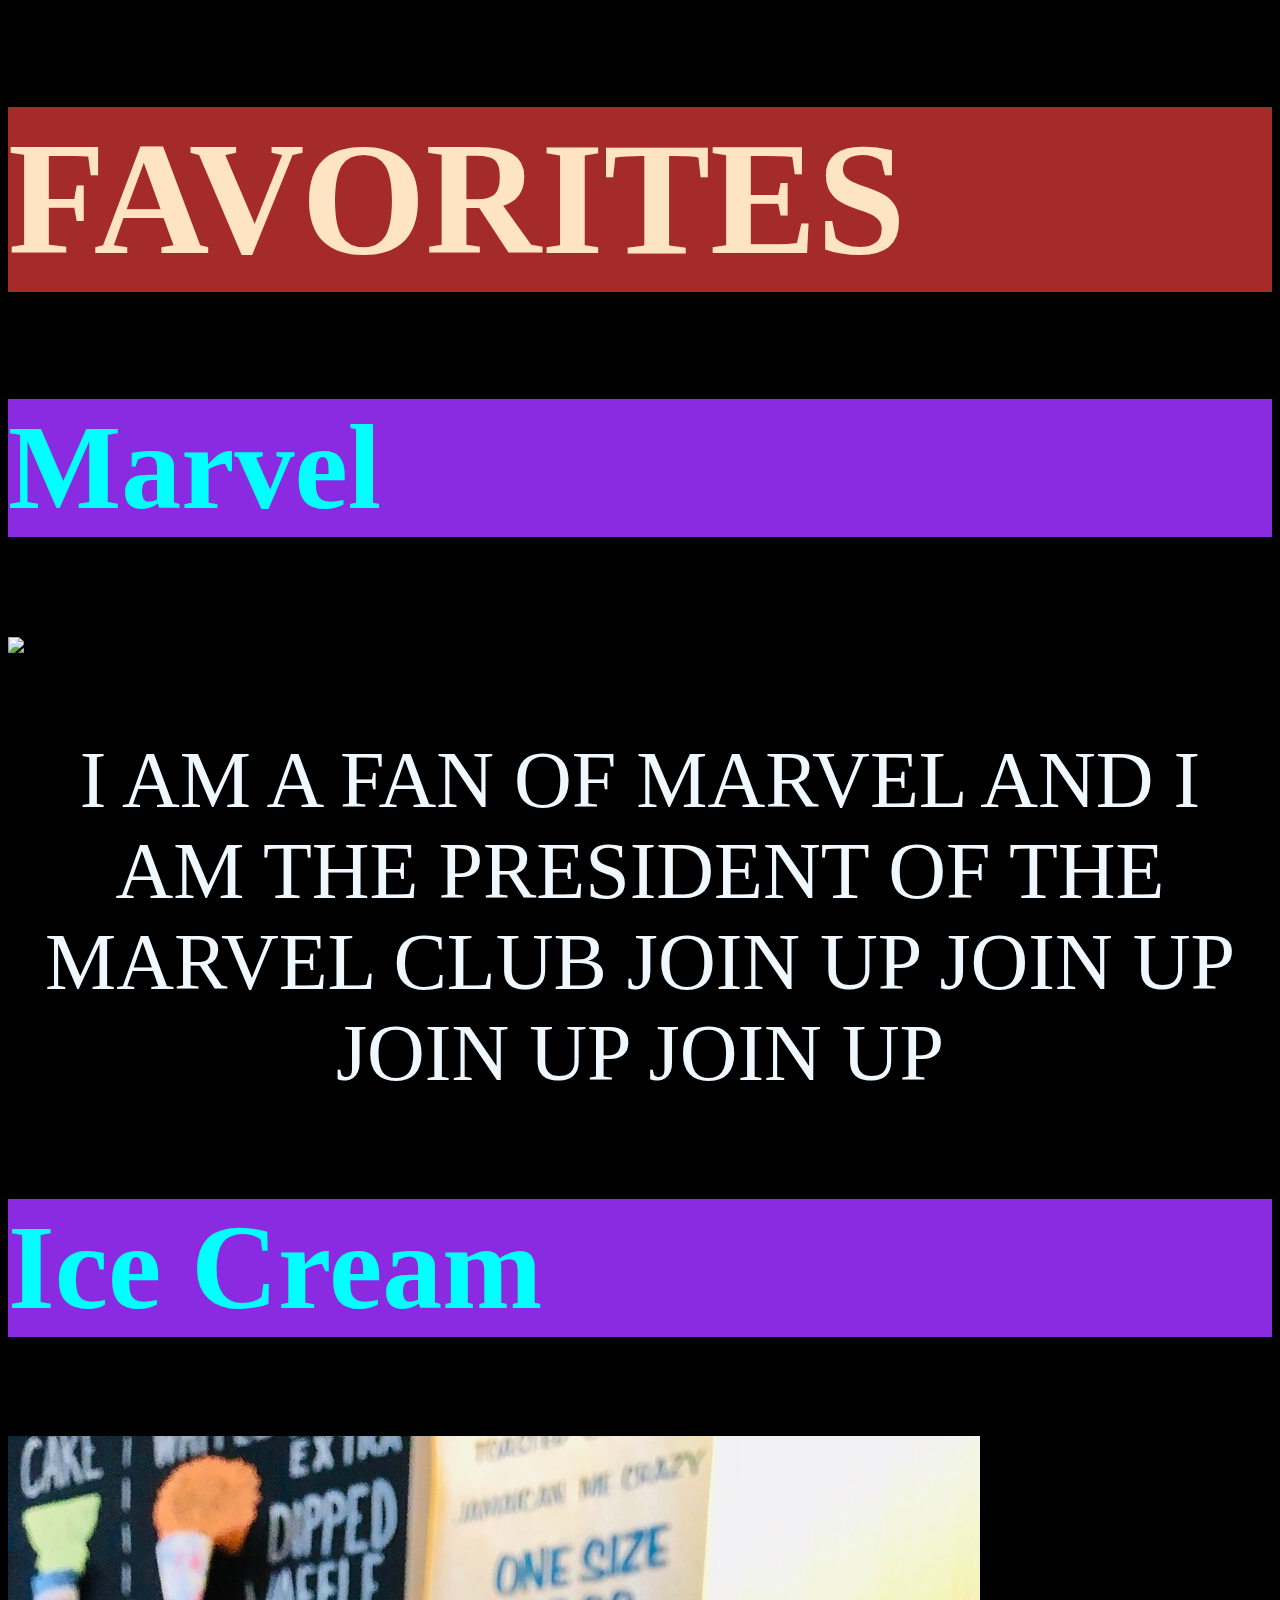
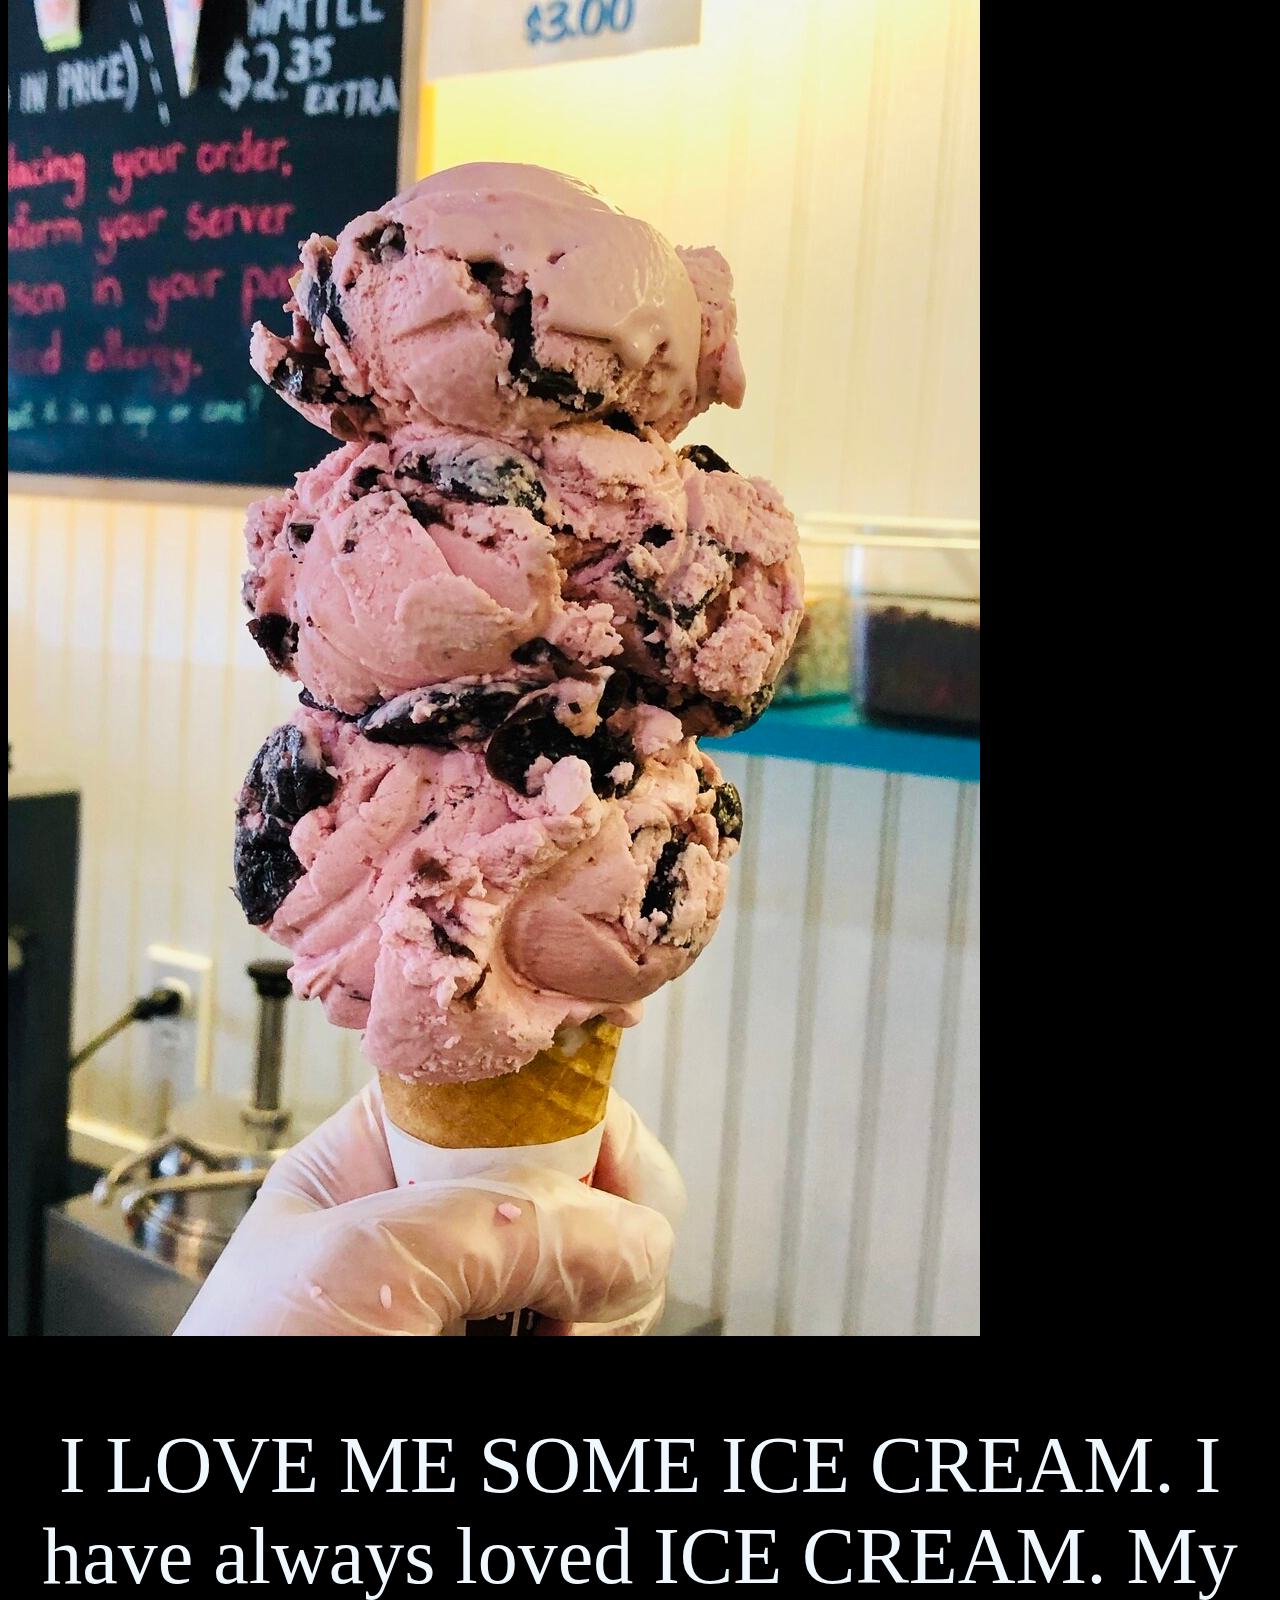
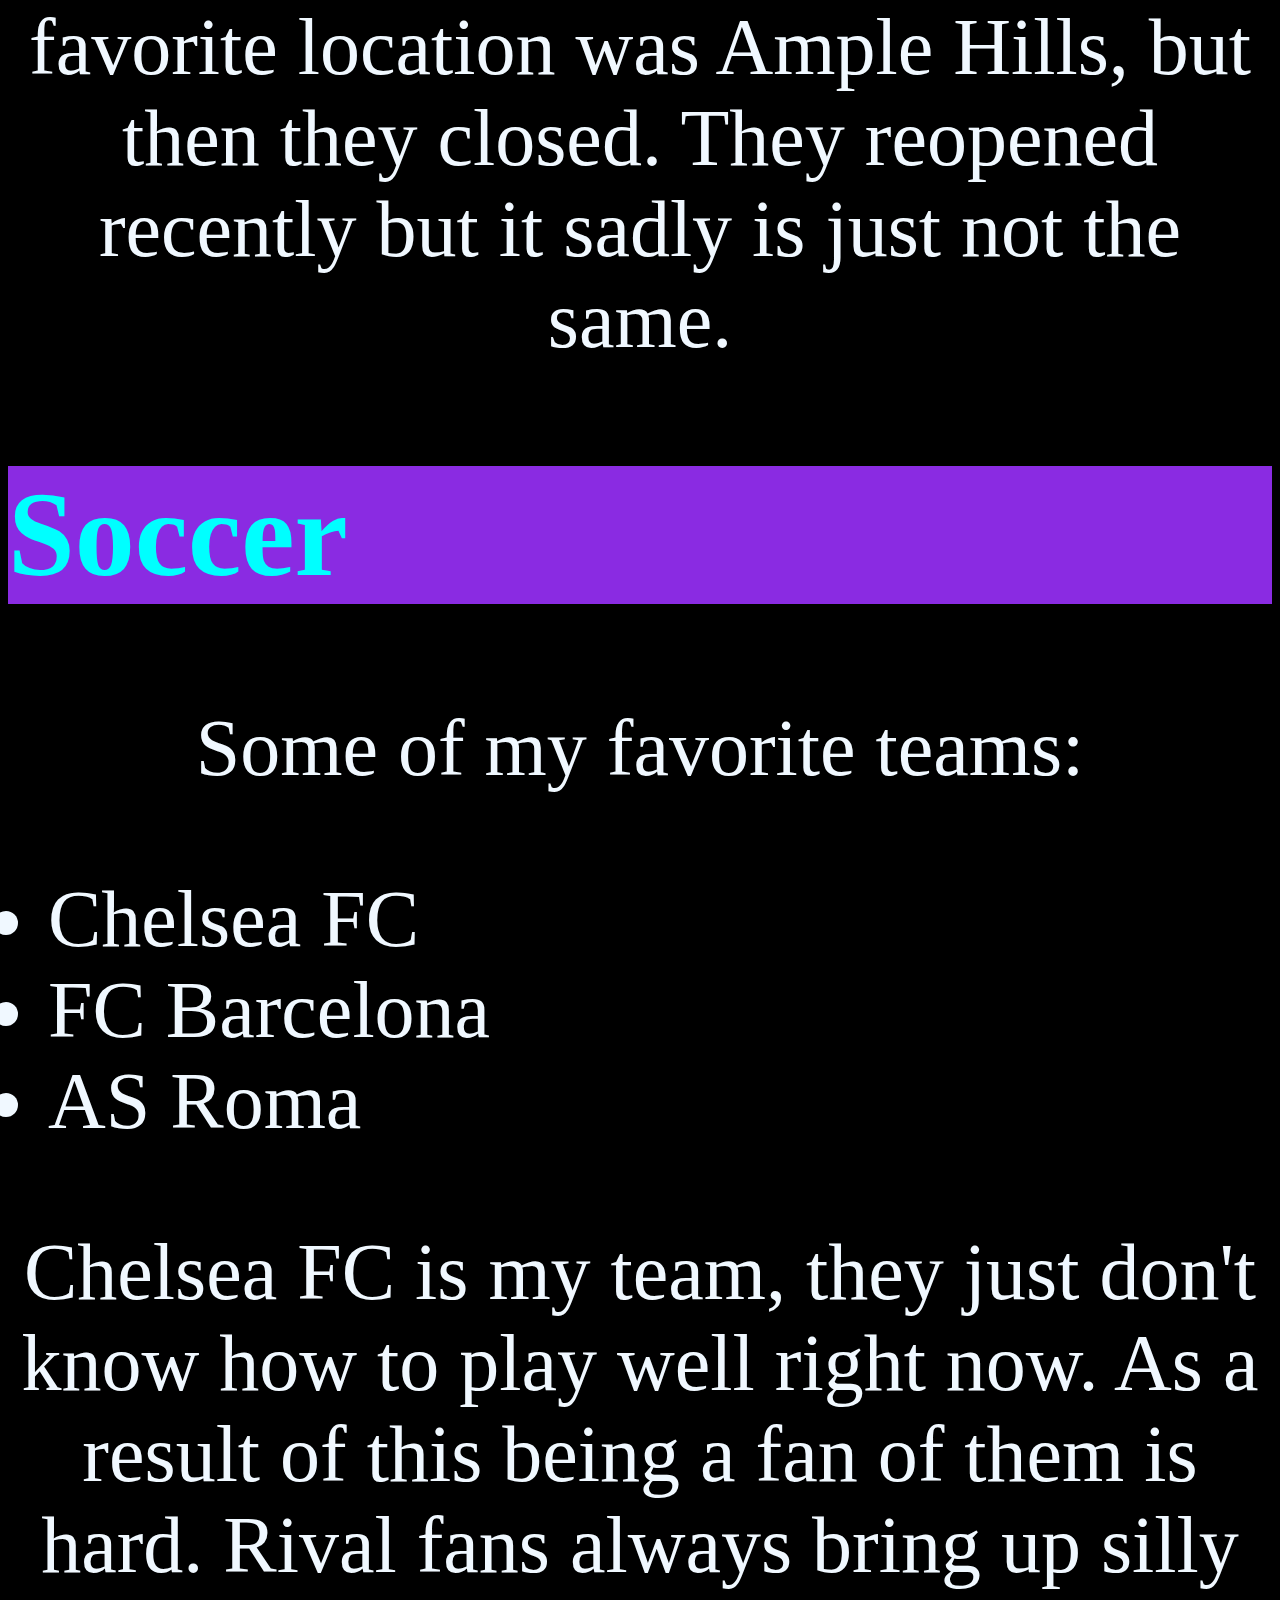
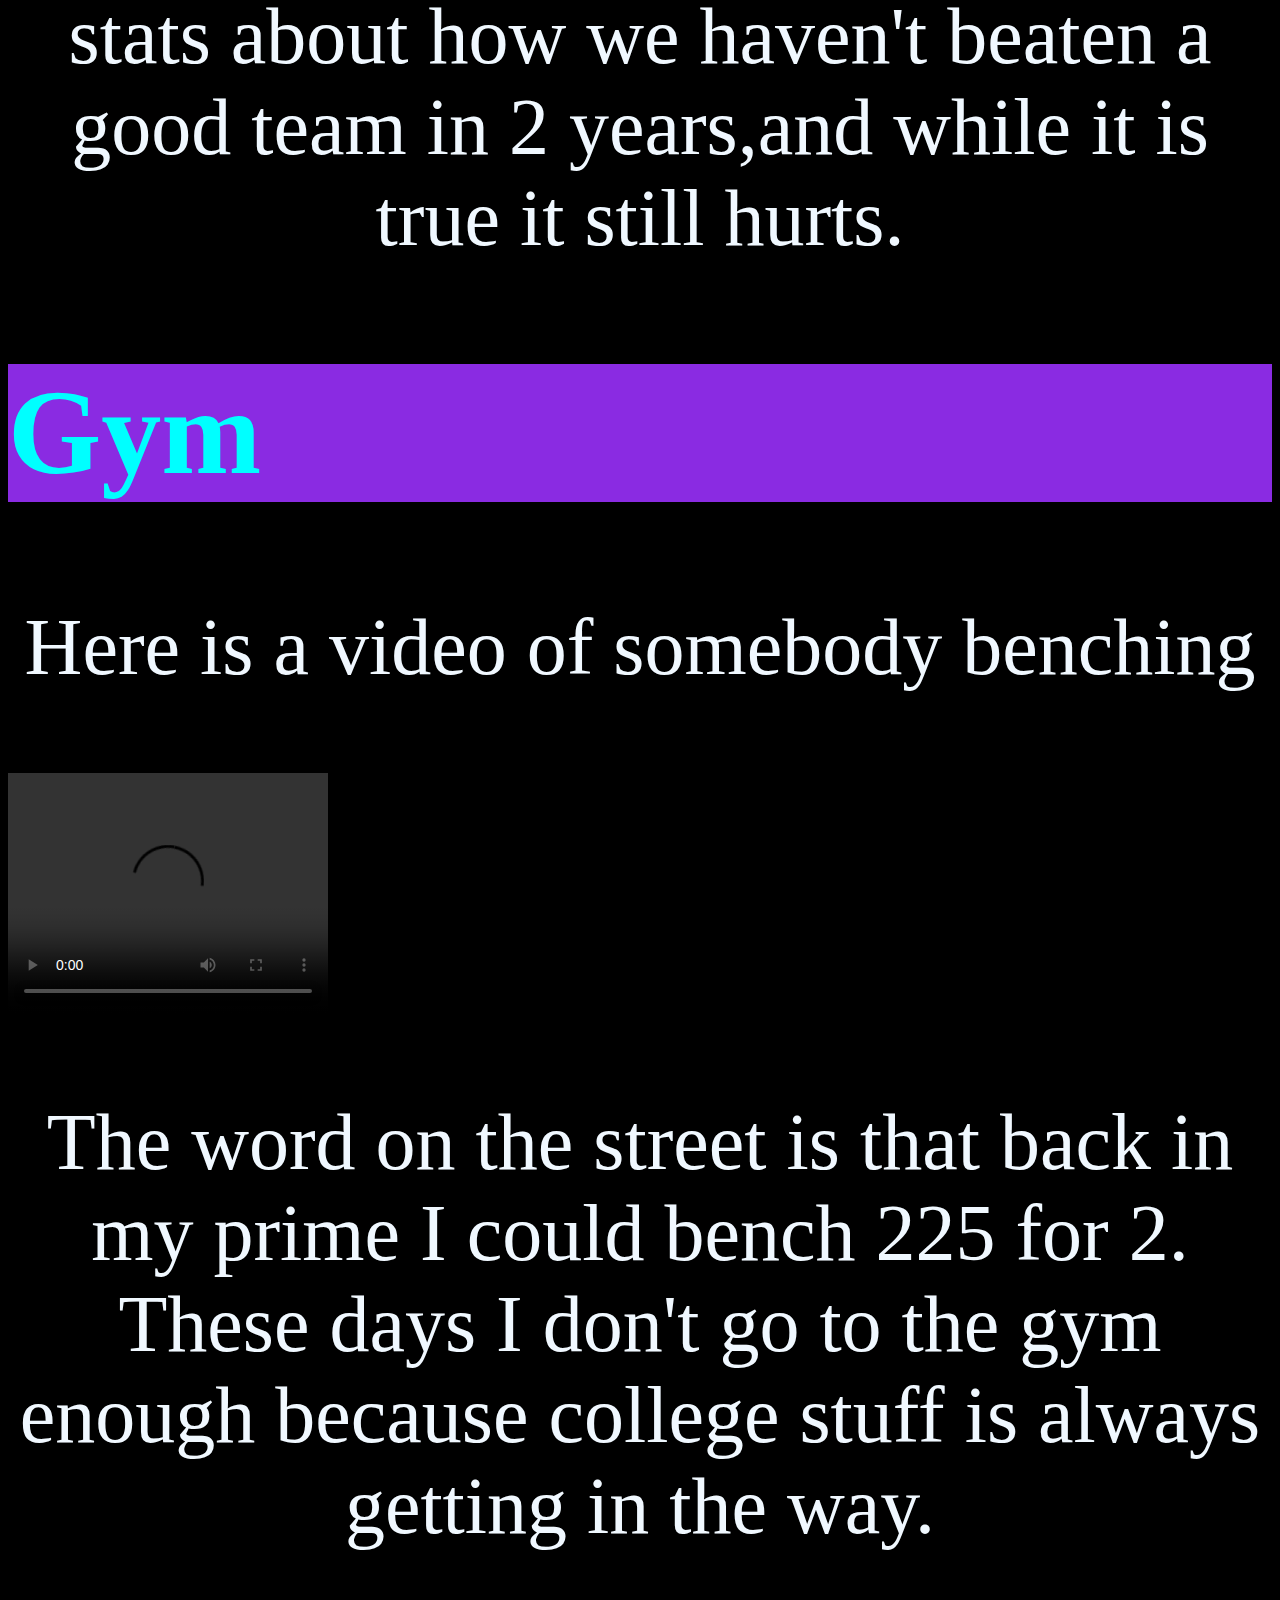
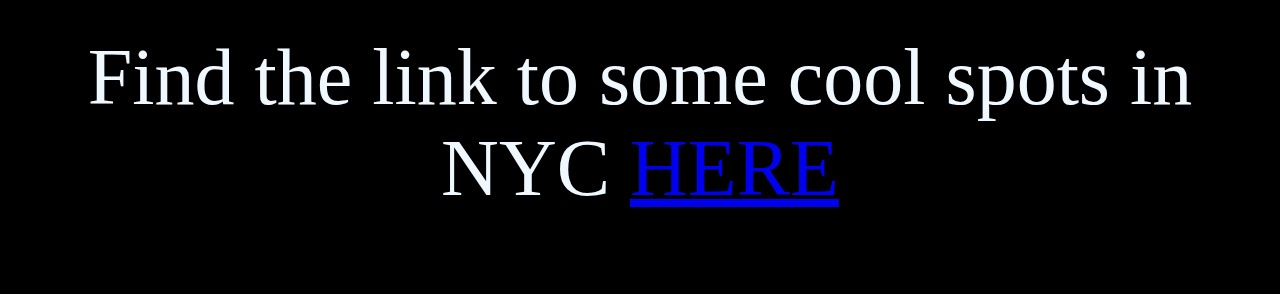
==== favorite.html @ 7a174360 "first commit" ====
<!DOCTYPE html>
<html lang="en">
<head>
    <meta charset="UTF-8">
    <meta name="viewport" content="width=device-width, initial-scale=1.0">
    <title>Favorites</title>
    <link rel="stylesheet" href="index.css">
</head>
<body>
    <h1>FAVORITES</h1>
    <h2>Marvel</h2>
    <img src="https://www.komar.de/media/cms/fileadmin/user_upload/Category/Fototapeten/Marvel/komar-fototapeten-marvel.jpg" alt="Marvel Characters">
    <p>I AM A FAN OF MARVEL AND I AM THE PRESIDENT OF THE MARVEL CLUB JOIN UP JOIN UP JOIN UP JOIN UP</p>
    <h2>Ice Cream</h2>
    <img src="icecream.jpg" alt="Ice Cream">
    <p>I LOVE ME SOME ICE CREAM. I have always loved ICE CREAM. My favorite location was Ample Hills, but then they closed. They reopened recently but it sadly is just not the same.</p>
    <h2>Soccer</h2>
    <p>Some of my favorite teams:</p>
    <ul>
        <li>Chelsea FC</li>
        <li>FC Barcelona</li>
        <li>AS Roma</li>
    </ul>
    <p>Chelsea FC is my team, they just don't know how to play well right now. As a result of this being a fan of them is hard. Rival fans always bring up silly stats about how we haven't beaten a good team in 2 years,and while it is true it still hurts. </p>
    <h2>Gym</h2>
    <p>Here is a video of somebody benching</p>
    <video width="320" height="240" controls>
        <source src="BB_9118d14b-5ad0-4abb-b87a-34273d02ed8a_preview.mp4" type="video/mp4">
    </video>
    <p>The word on the street is that back in my prime I could bench 225 for 2. These days I don't go to the gym enough because college stuff is always getting in the way.</p>
    <p>Find the link to some cool spots in NYC <a href="spots.html">HERE</a></p>
</body>
</html>
---- index.css ----
h1{
    font-weight: bolder;
    font: Papyrus;
    background-color: brown;
    color: bisque;
    font-size: 10em;
}
h2{
    background-color: blueviolet;
    color: aqua;
    font-size: 7.5em;
}
p{
    color: aliceblue;
    text-align: center;
    font-size: 5em;
}
html{
    background-color: black;
}
image{
    align-self: center;
}
ul{
    color: aliceblue;
    font-size: 5em;
}
form{
    background-color: aliceblue;
    color: cadetblue;
    font-size: 5em;
}
table{
    background-color: bisque;
    color: hotpink;
    font-size: 5em;

}
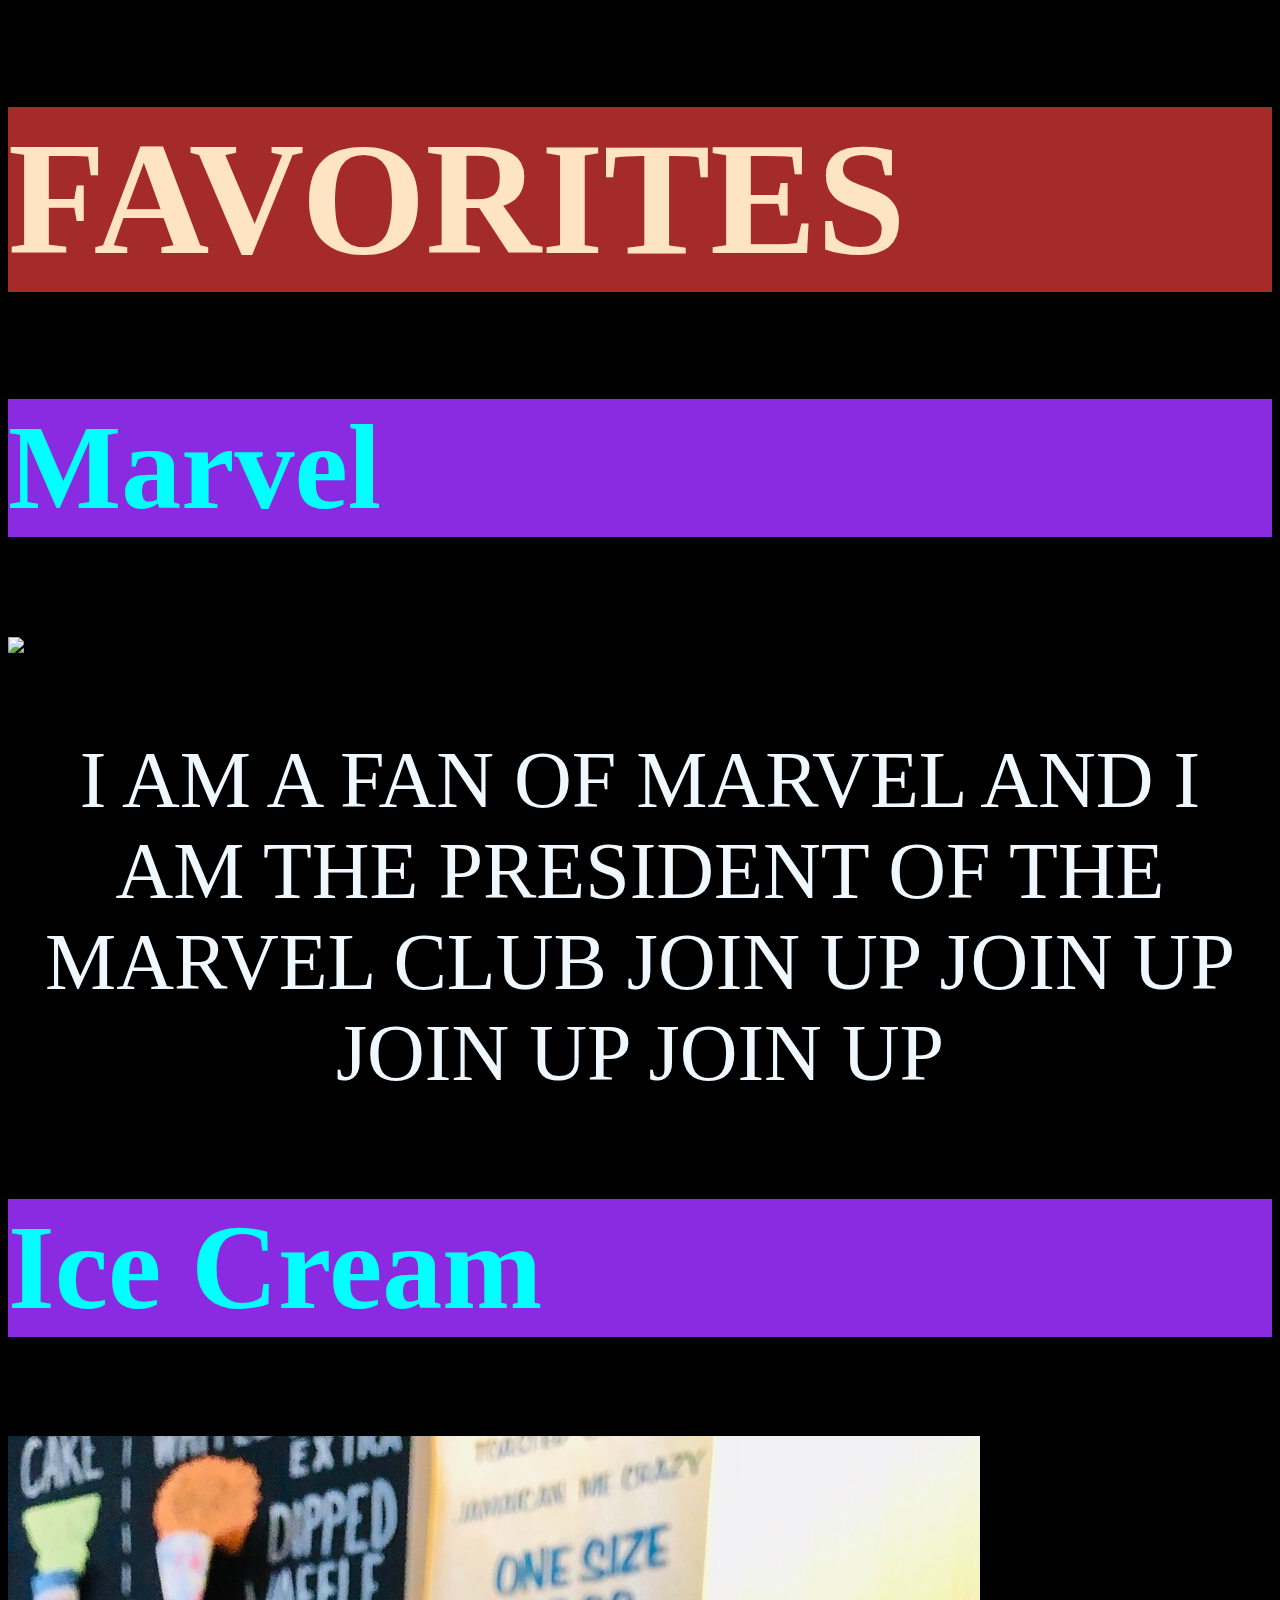
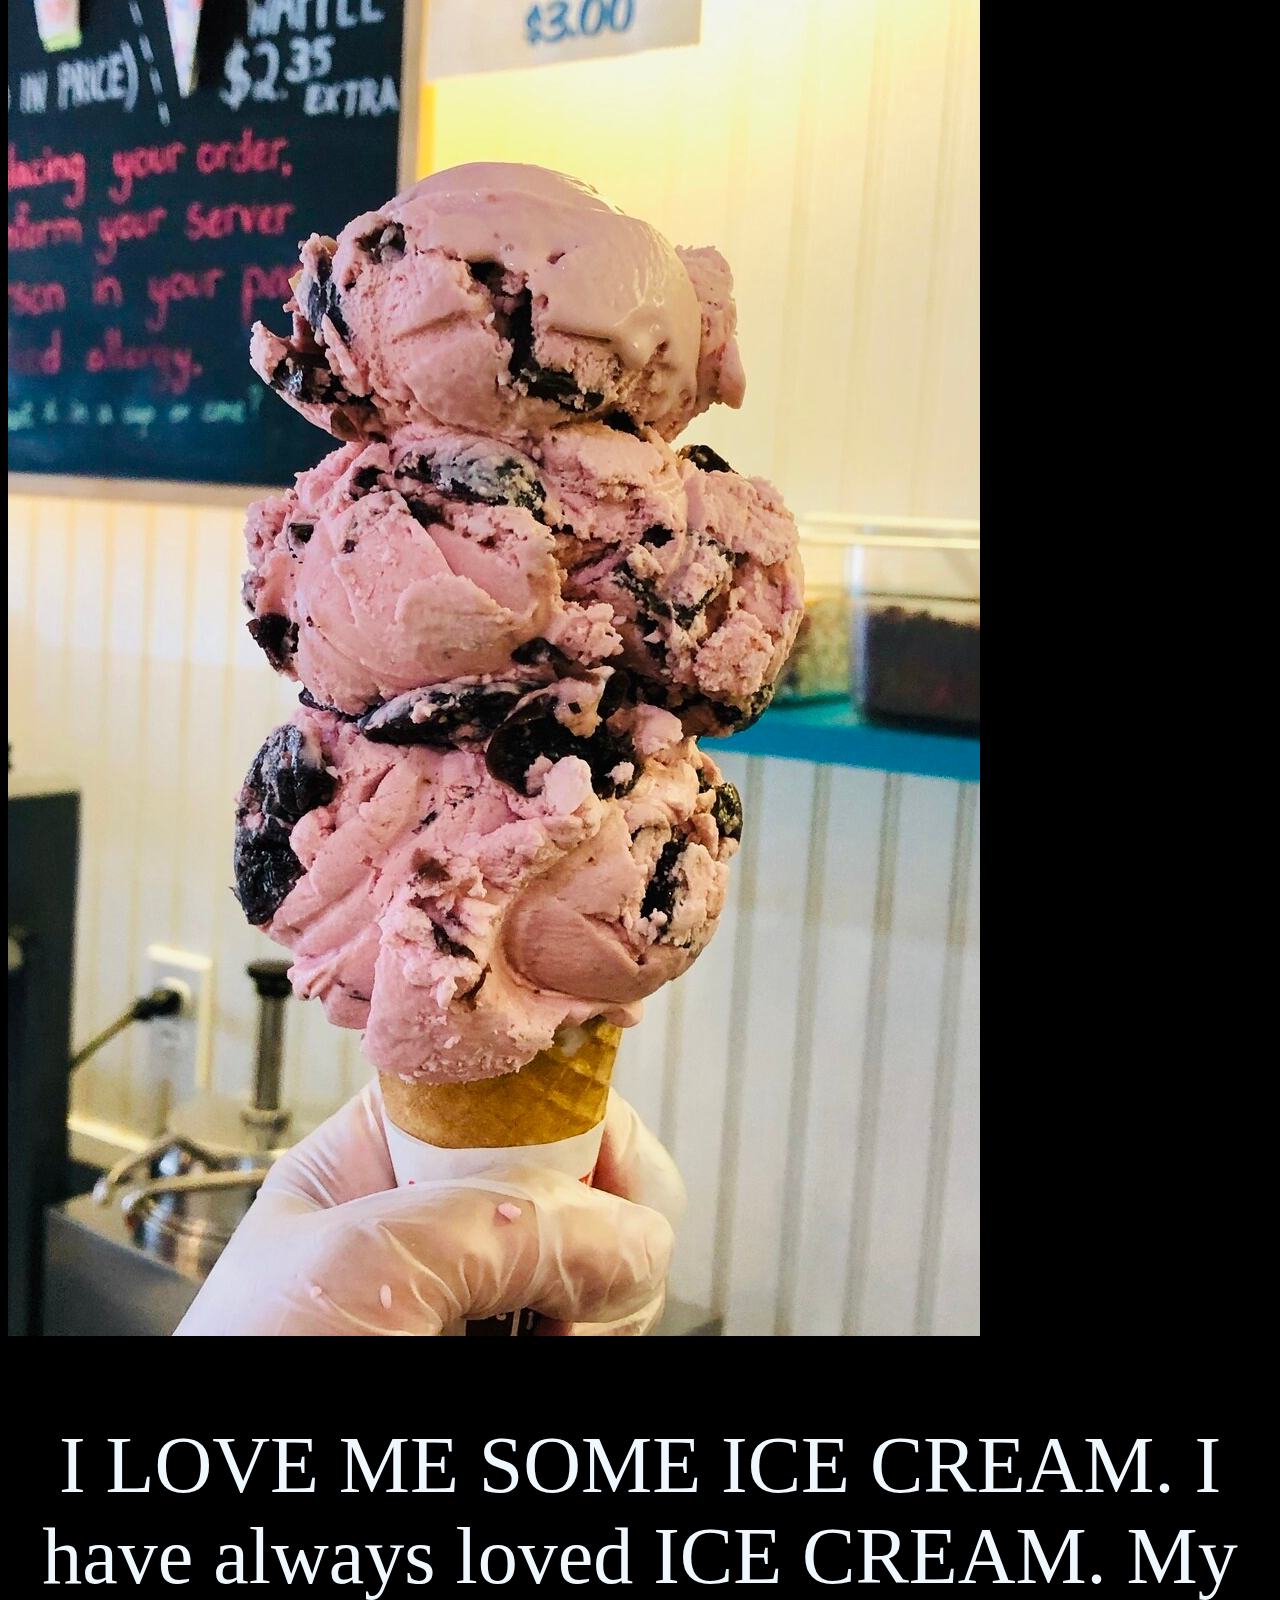
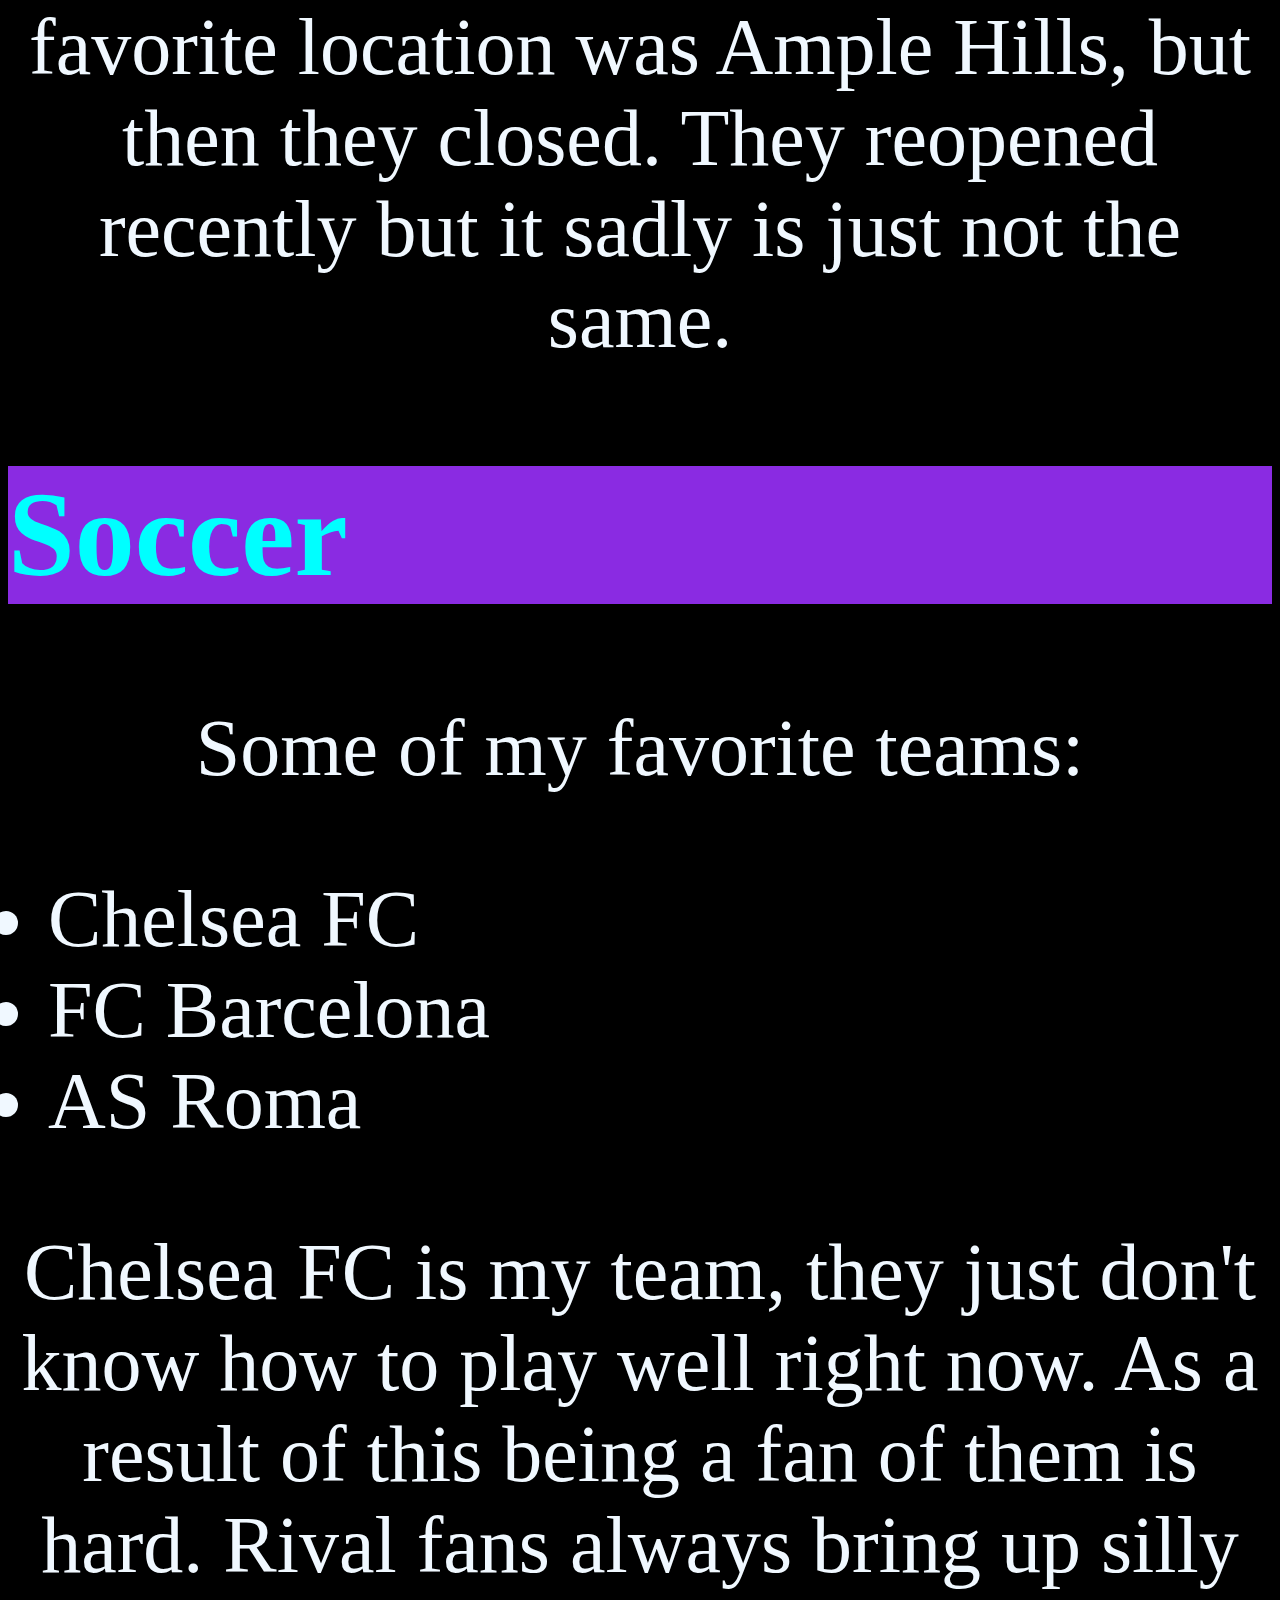
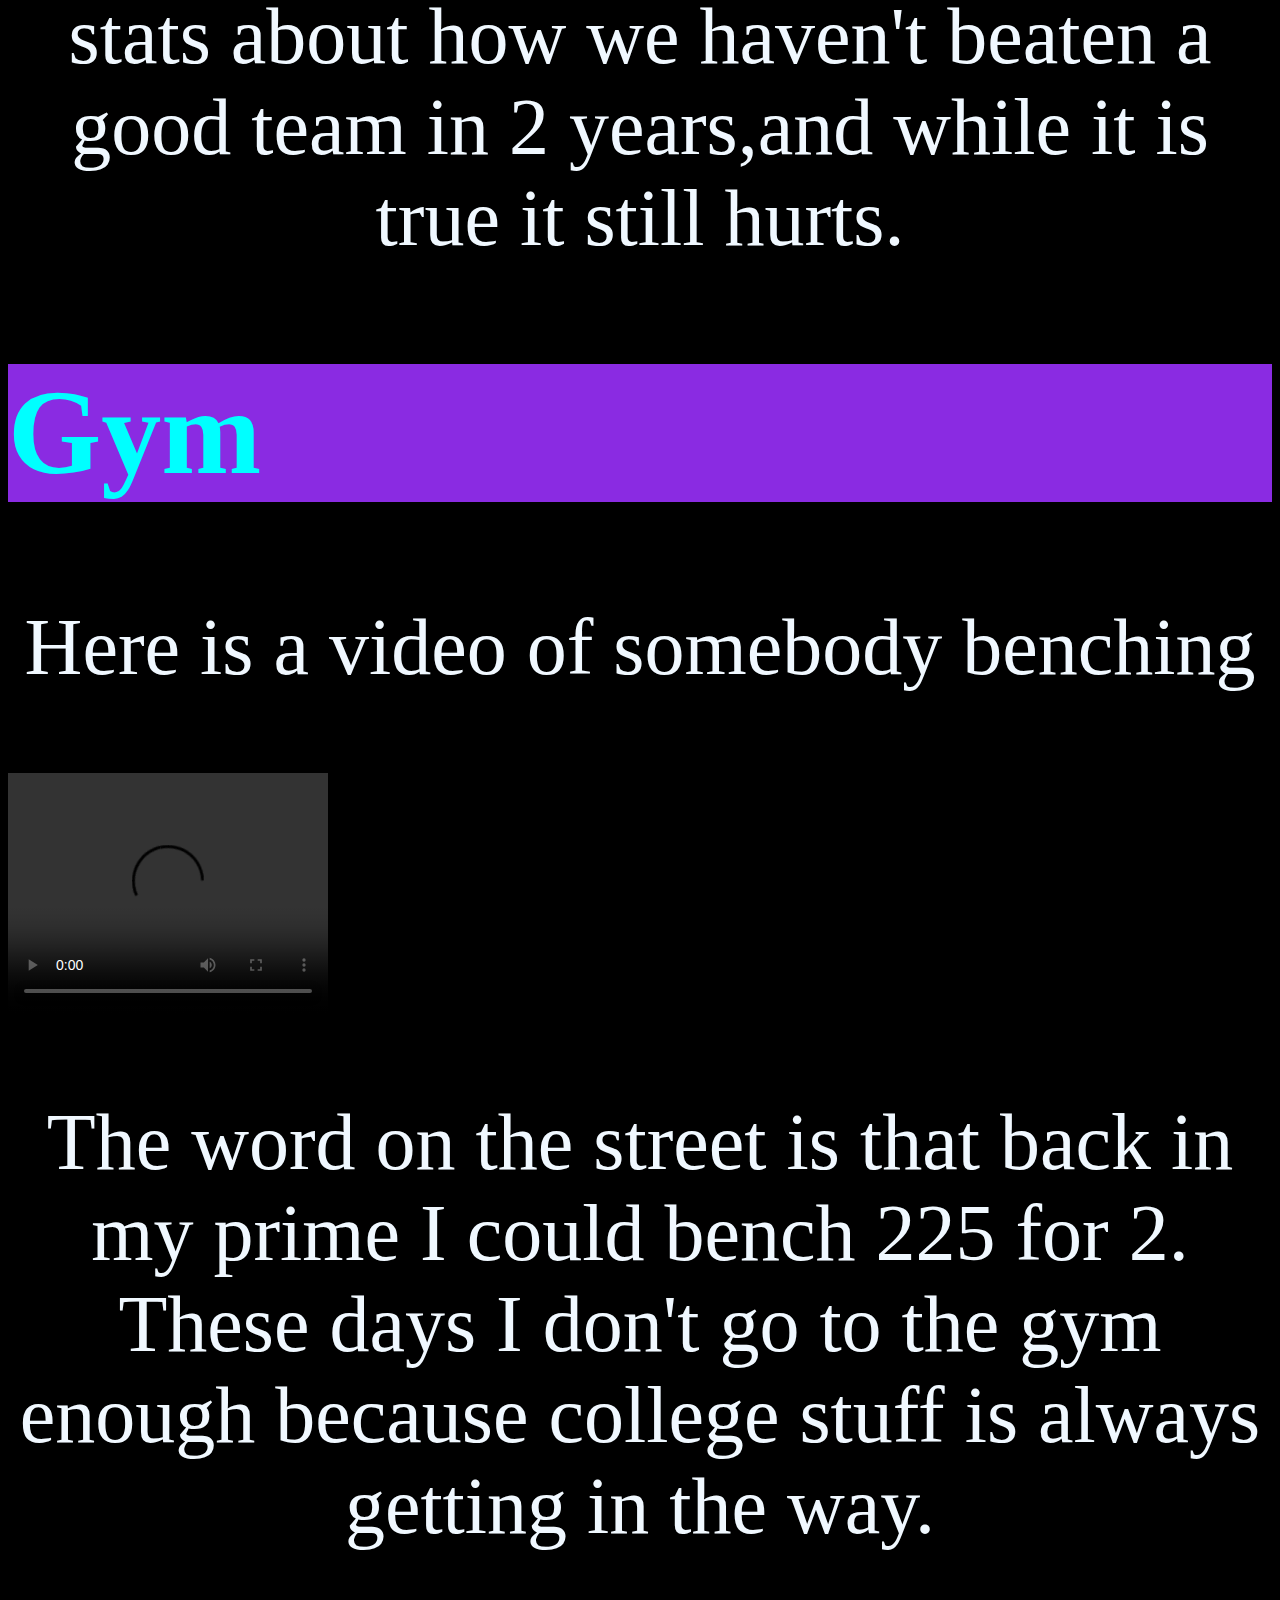
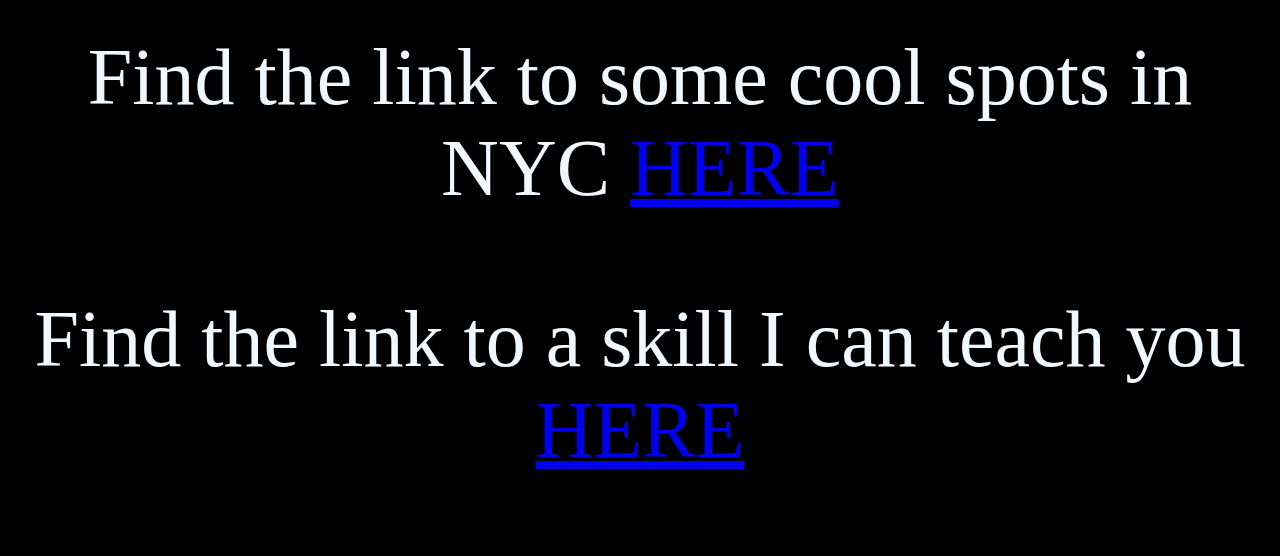
==== commit f83e6cf5: "Update favorite.html" ====
--- a/favorite.html
+++ b/favorite.html
@@ -29,5 +29,6 @@
     </video>
     <p>The word on the street is that back in my prime I could bench 225 for 2. These days I don't go to the gym enough because college stuff is always getting in the way.</p>
     <p>Find the link to some cool spots in NYC <a href="spots.html">HERE</a></p>
+    <p>Find the link to a skill I can teach you <a href="skills.html">HERE</a></p>
 </body>
-</html>+</html>
--- a/index.css
+++ b/index.css
@@ -34,5 +34,10 @@
     background-color: bisque;
     color: hotpink;
     font-size: 5em;
-
-}+    border-collapse: collapse;
+    border: 5px;
+}
+table,th,td
+{
+    border: 5px solid black;
+}
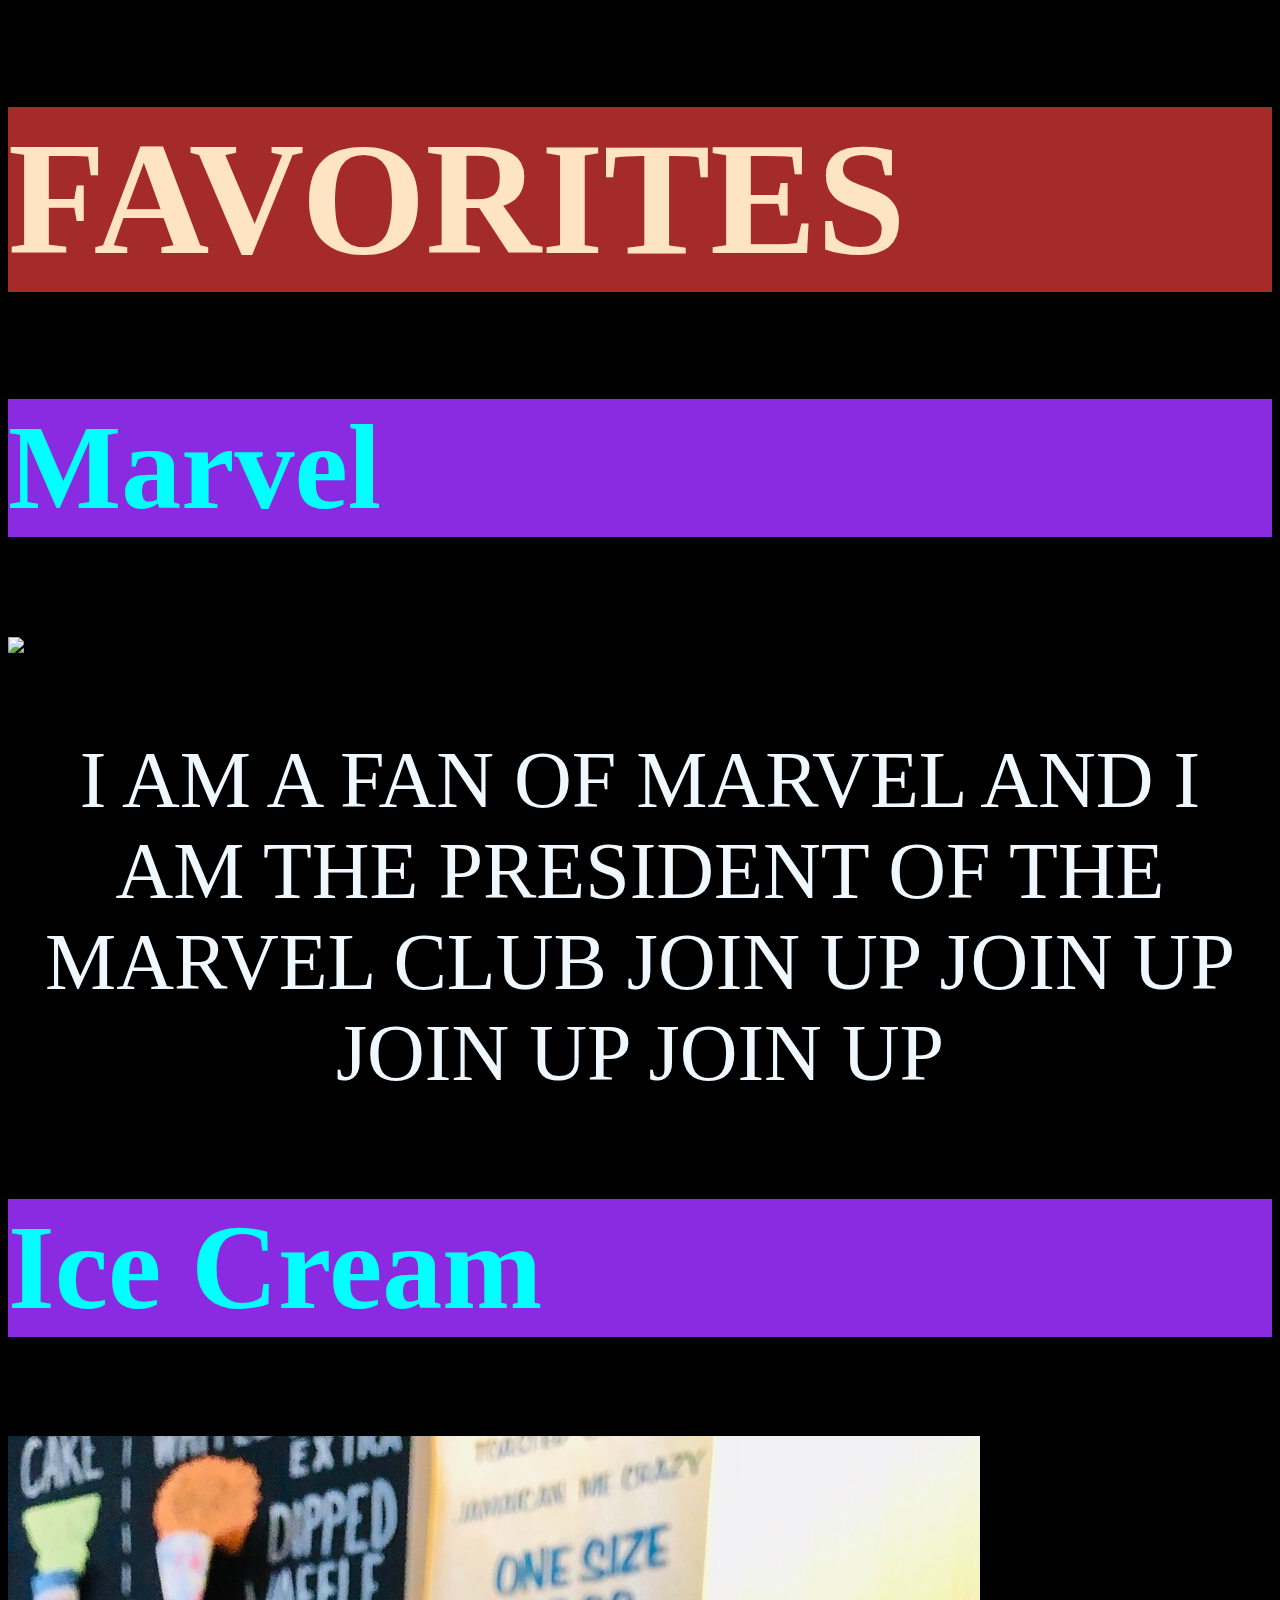
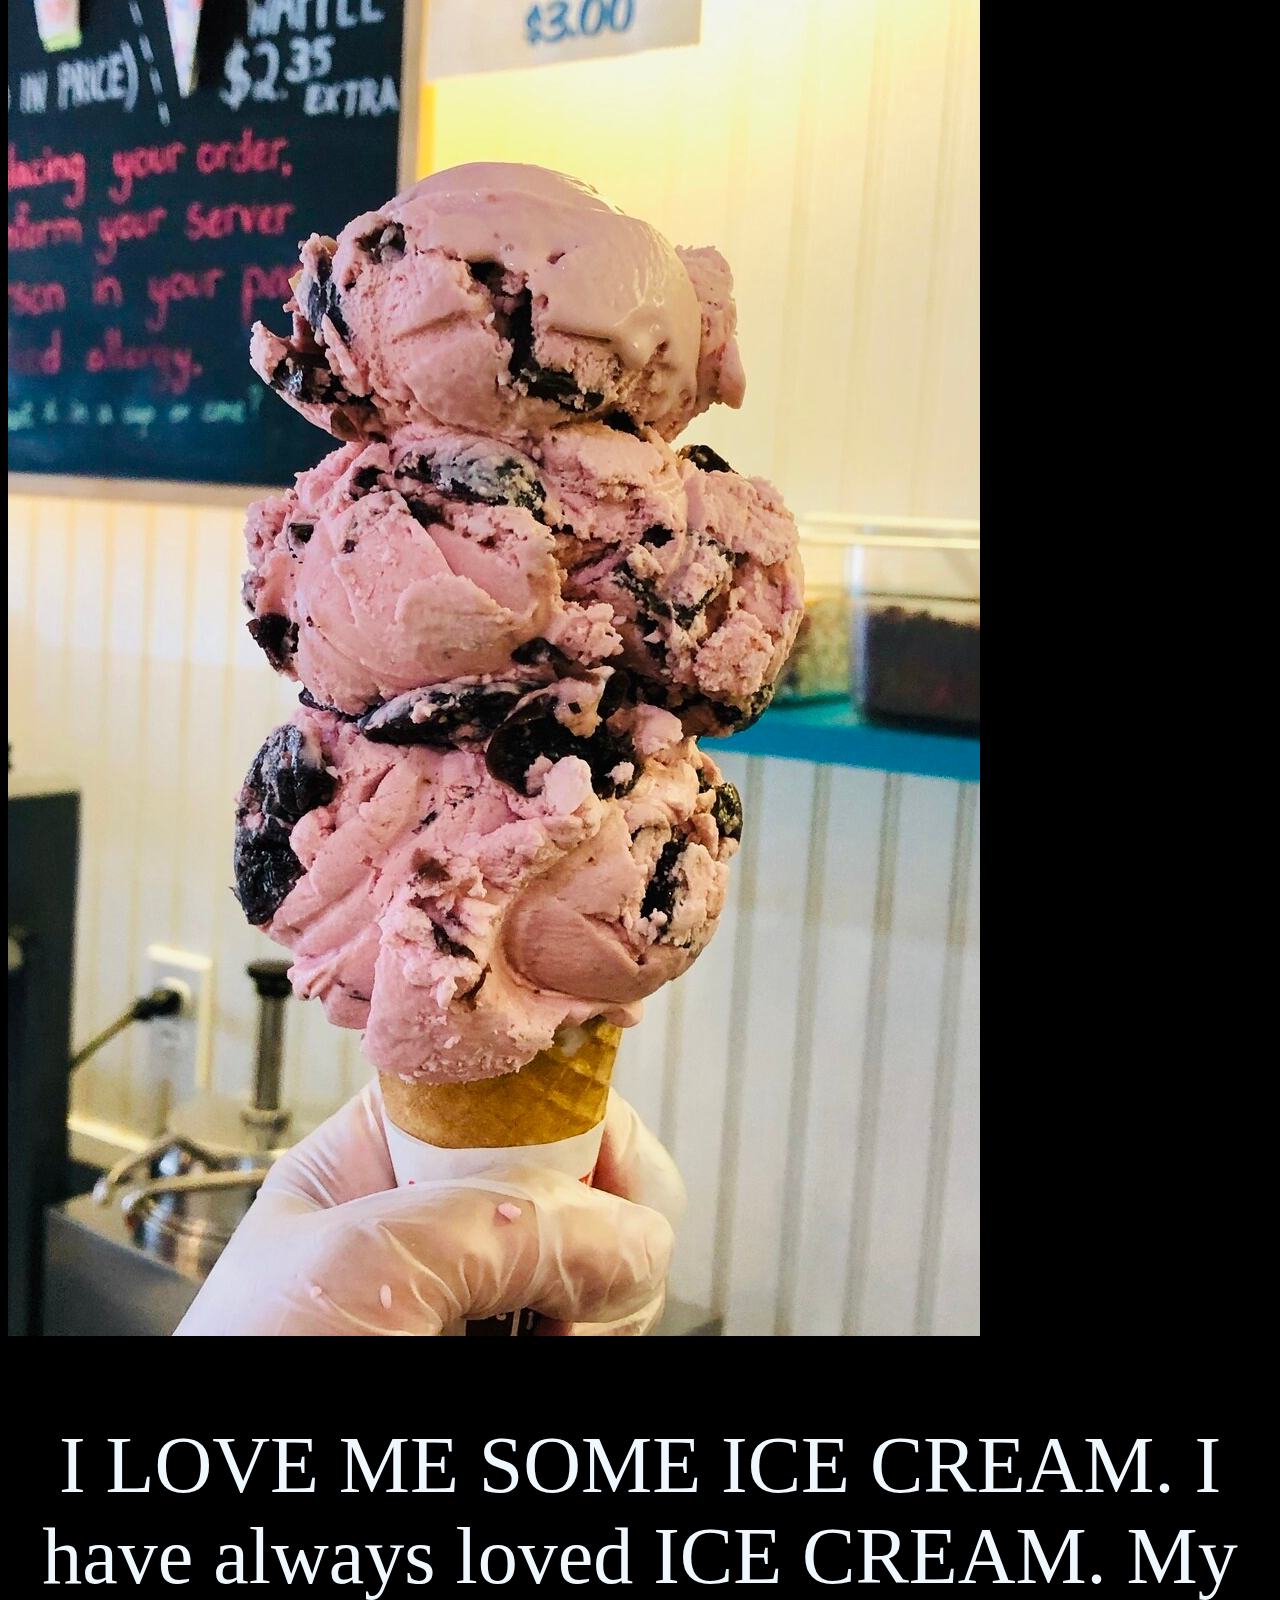
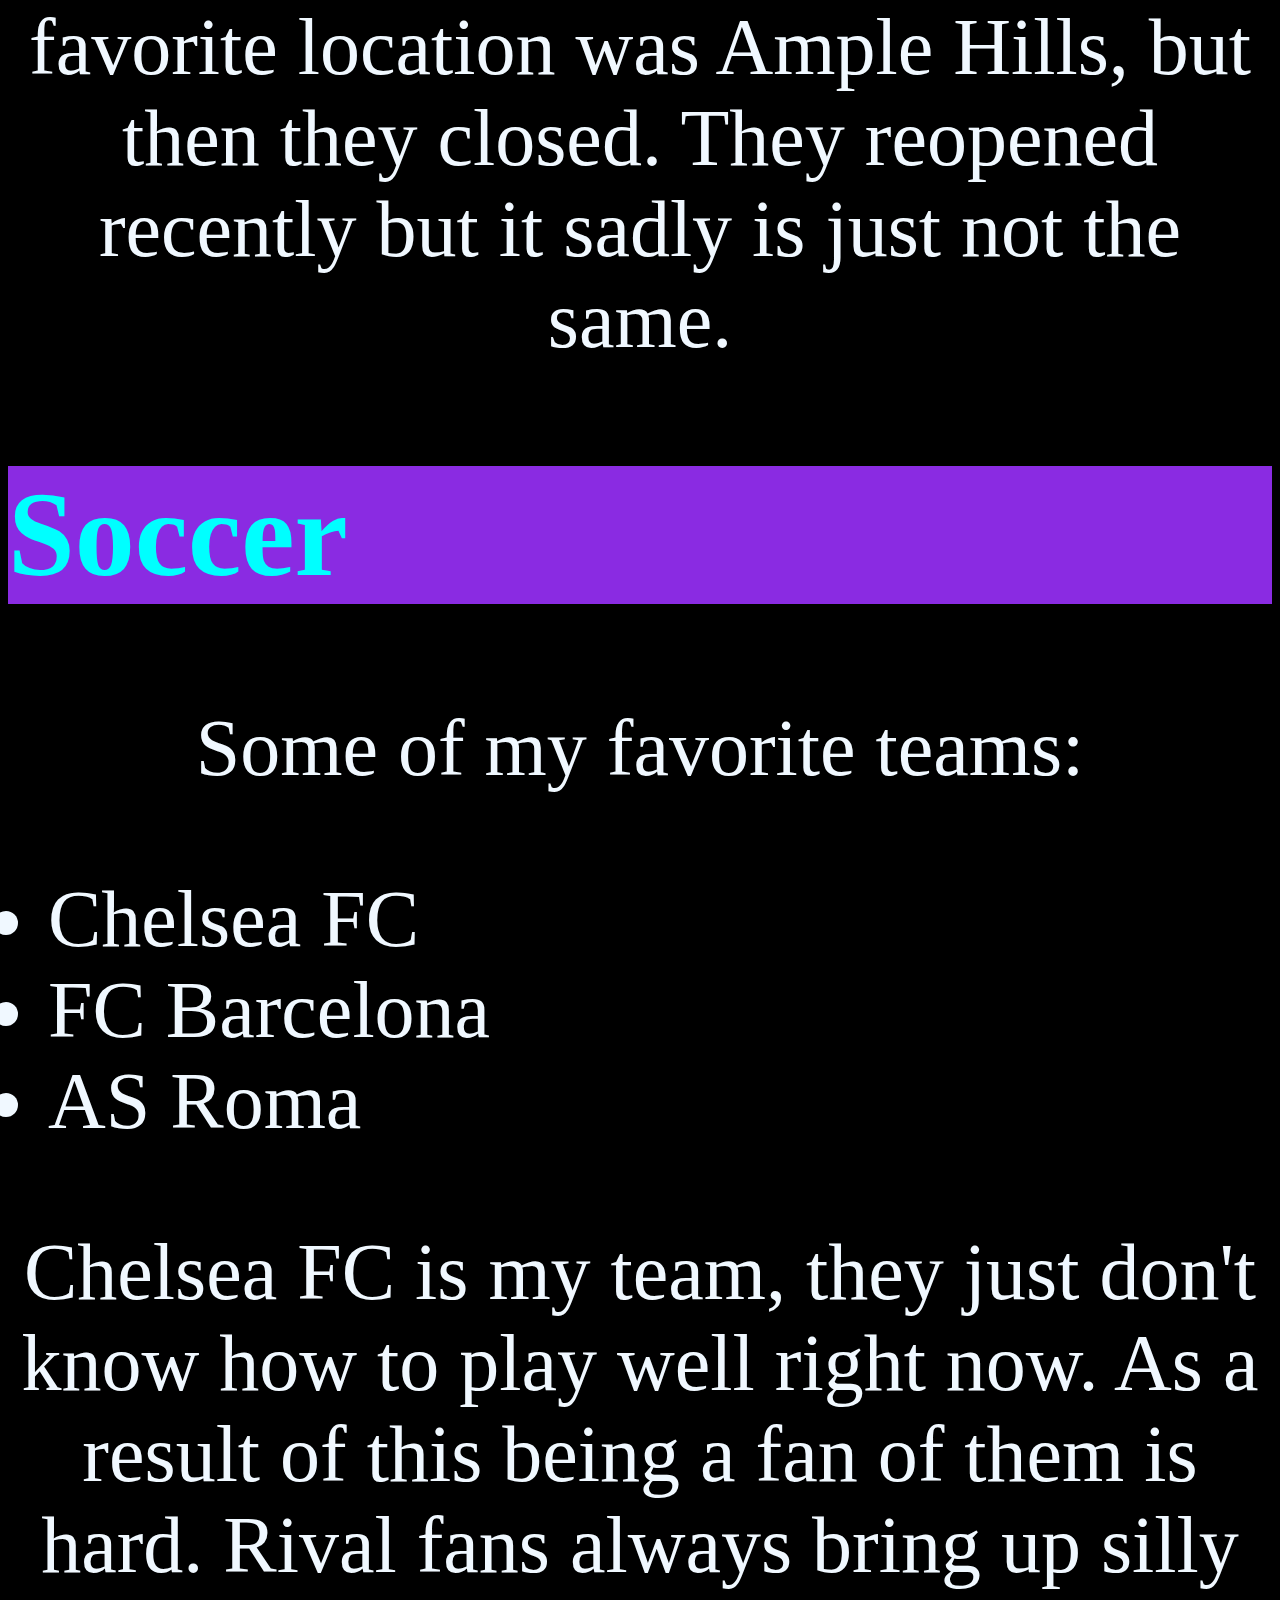
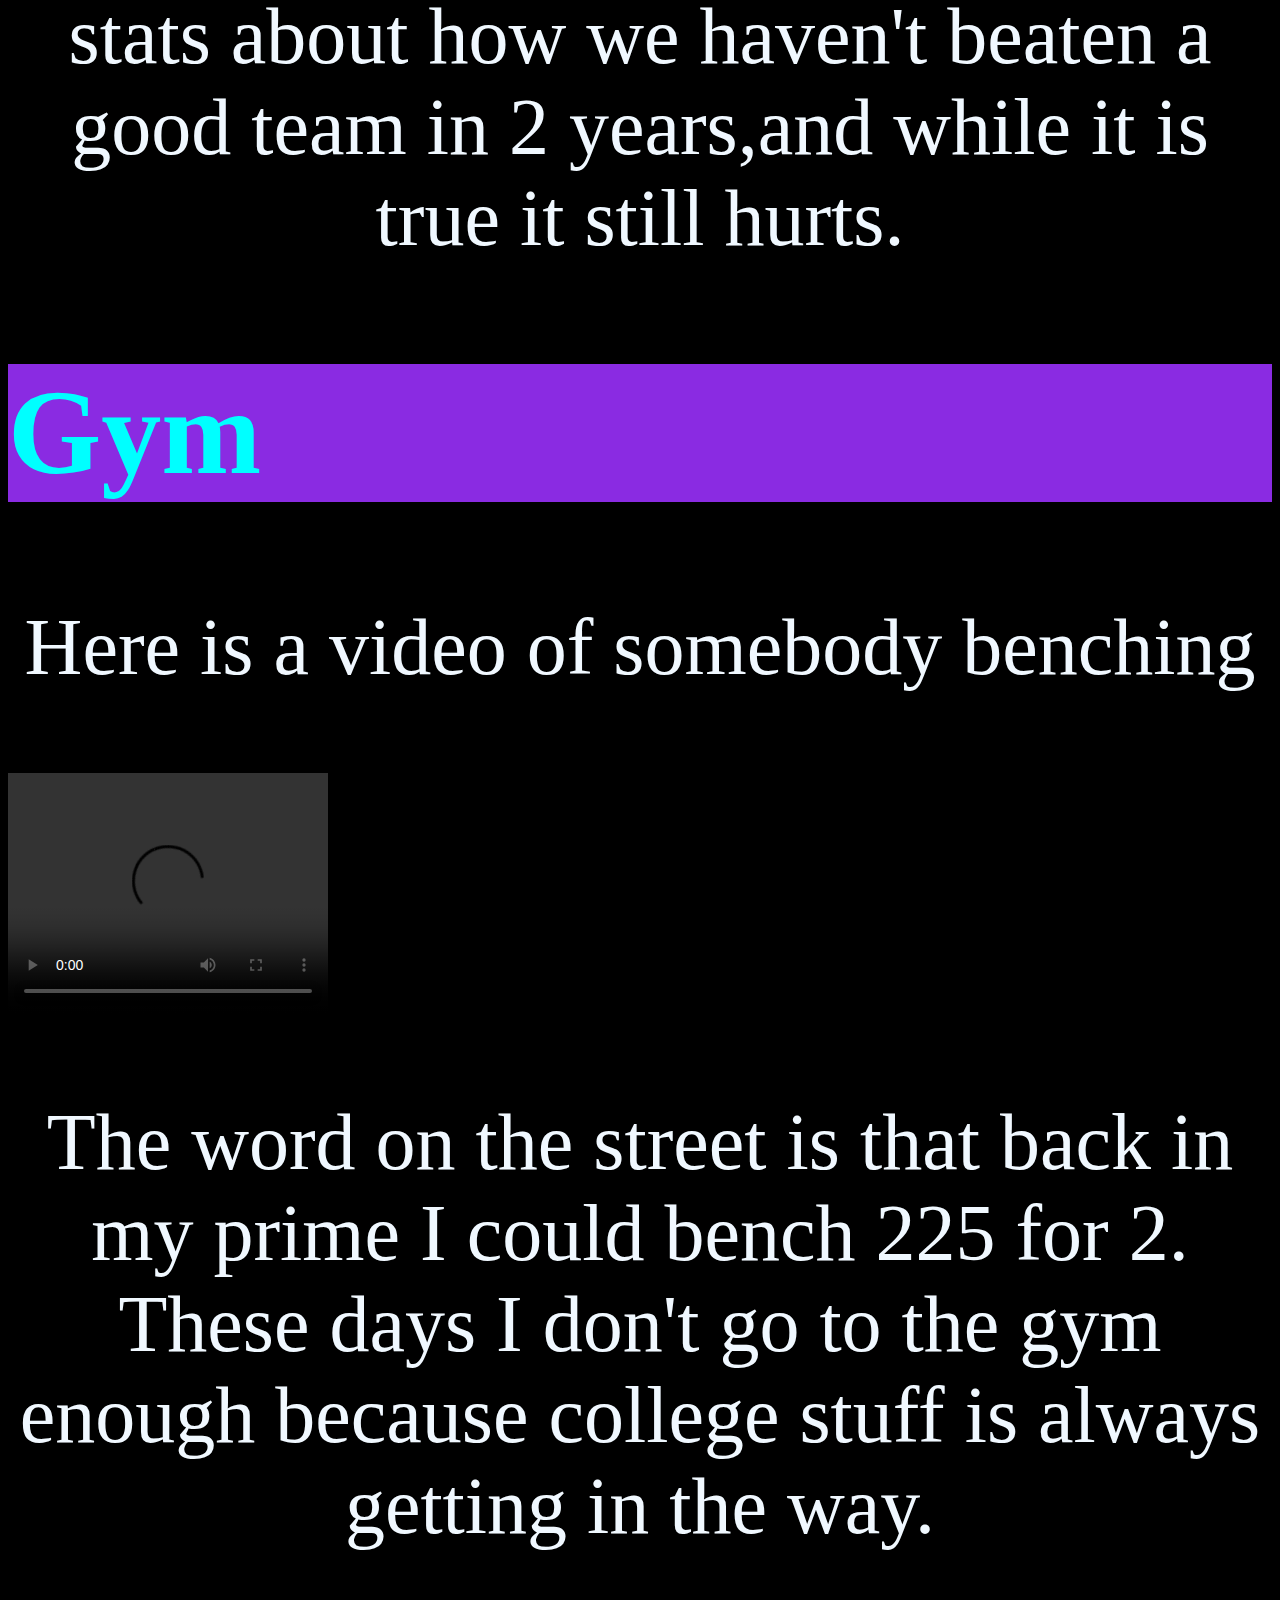
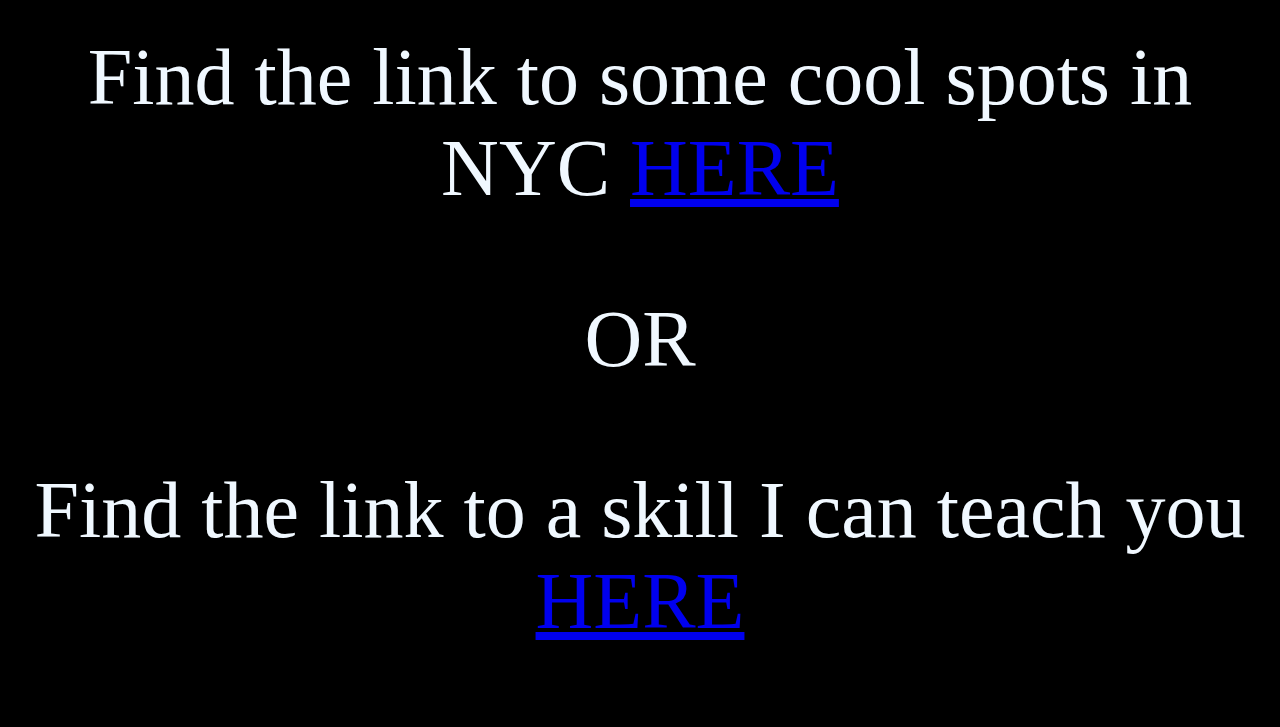
==== commit 0ea361ab: "Update favorite.html" ====
--- a/favorite.html
+++ b/favorite.html
@@ -29,6 +29,7 @@
     </video>
     <p>The word on the street is that back in my prime I could bench 225 for 2. These days I don't go to the gym enough because college stuff is always getting in the way.</p>
     <p>Find the link to some cool spots in NYC <a href="spots.html">HERE</a></p>
+    <p>OR</p>
     <p>Find the link to a skill I can teach you <a href="skills.html">HERE</a></p>
 </body>
 </html>
